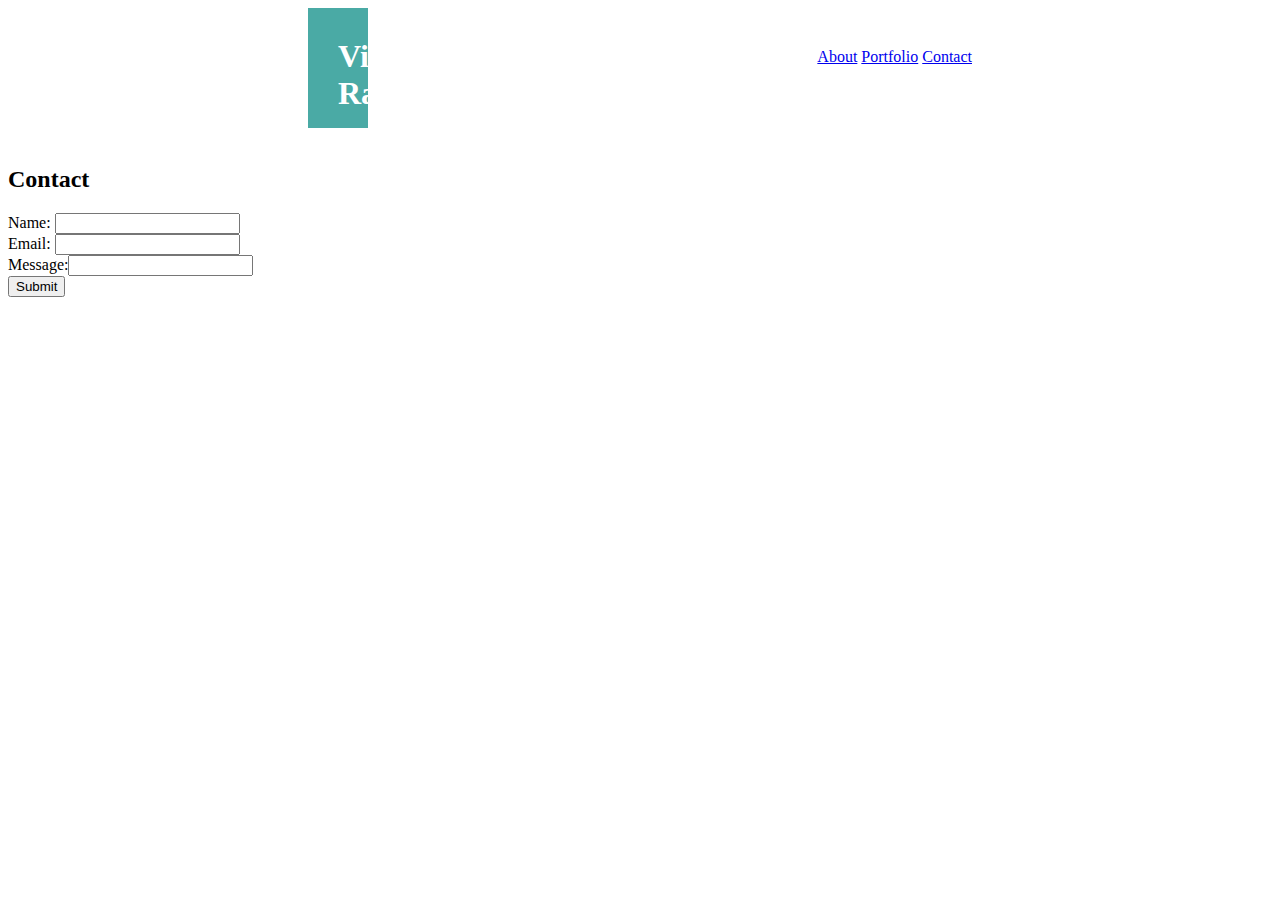
==== contactpage.html @ 8827d753 "moved new pages into directory" ====
<!DOCTYPE html>
<html>

<head>
<title>Contact</title>
<link rel="stylesheet" type="text/css" href="style.css">
</head> 

<body> 

    <nav>
    <a href="index.html">About</a>
    <a href="portfolio.html">Portfolio</a>
    <a href="contactpage.html">Contact</a>
    </nav>

    <h1 class="name">Victoria Ramirez</h1> 

<br>

<h2>Contact</h2>

<form action="/action_page.php" method="get" id="nameform">
    Name: <input type="text" name="name"><br>
    Email: <input type="text" name="email"><br>
    Message:<input type="text" name="message"><br>
  </form>

  <button type="submit" form="nameform" value="Submit">Submit</button>

</body>
</html>
---- style.css ----
nav { 
    background-color: #ffffff;
    color: #777777;
    float: right;
    margin-right: 300px;
    margin-top: 40px;
    margin-bottom: 0%;
}

.name {
    background-color: #4aaaa5;
    color: #ffffff;
    font-family: 'Georgia', Times, Times New Roman, serif;
    margin-top: 0%;
    margin-left: 300px;
    margin-right: 1200px;
    margin-bottom: 0%;
    height: 60px;
    text-align: center;
    padding: 30px;
}

#full {
    background-image: url(ep_naturalwhite.png);
    width: 100%;
    height: 1000px;
}

#bio {
    position: relative;
    top: 50px;
    margin-right: 300px;
    margin-left: 300px;
    margin-bottom: 300px;
    background-color: #ffffff;
}

#meheading {
    padding: 20px;
    padding-top: 10px;
    color: #4aaaa5;
    font-family: 'Georgia', Times, Times New Roman, serif;
    border-bottom: solid;
    border-color: #777777;
}

#picture {
    margin-left: 30px;
}

p {
    padding: 30px;
}

.border {
    background-color: #777777;
    height: 50px;
    margin-bottom: 0%;
    border-top: #4aaaa5;
    border-style: solid;
}

#porfoliopage {
        top: 50px;
        margin-right: 300px;
        margin-left: 300px;
        margin-bottom: 300px;
        background-color: #ffffff;
}
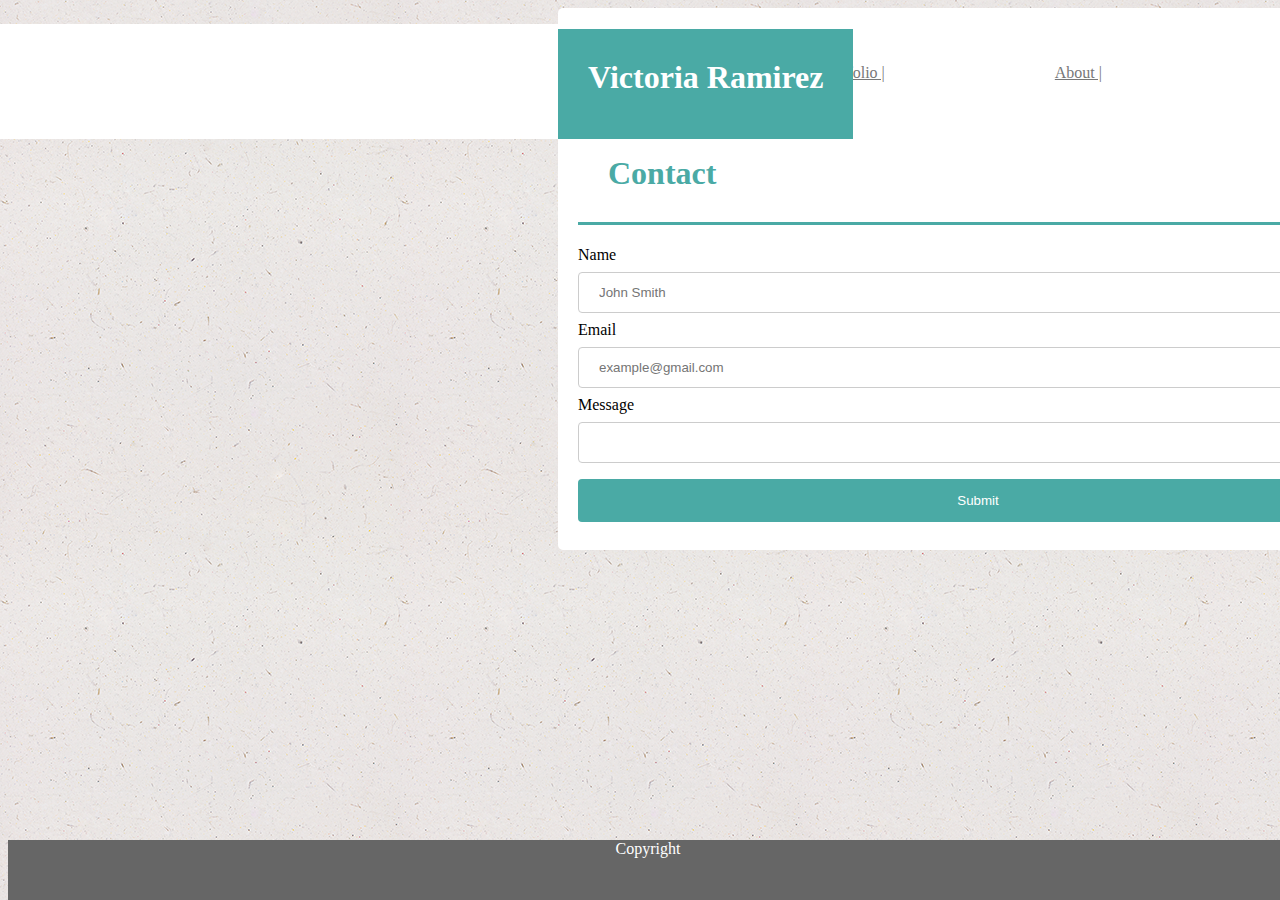
==== commit be1ec10b: "Update contactpage.html" ====
--- a/contactpage.html
+++ b/contactpage.html
@@ -8,25 +8,33 @@
 
 <body> 
 
-    <nav>
-    <a href="index.html">About</a>
-    <a href="portfolio.html">Portfolio</a>
-    <a href="contactpage.html">Contact</a>
-    </nav>
+    <ul>
+      <li><a href="aboutme.html" class="indexlink">About |</a></li> 
+      <li><a href="myportfolio.html" class="portlink">Portfolio |</a></li> 
+      <li><a href="contact.html" class="contactlink">Contact |</a></li> 
+    </ul>
 
-    <h1 class="name">Victoria Ramirez</h1> 
+    <h1 class="name3">Victoria Ramirez</h1> 
 
-<br>
+    <div id="form">
 
-<h2>Contact</h2>
+        <h1 id="contact">Contact</h1>
 
-<form action="/action_page.php" method="get" id="nameform">
-    Name: <input type="text" name="name"><br>
-    Email: <input type="text" name="email"><br>
-    Message:<input type="text" name="message"><br>
-  </form>
+        <form action="/action_page.php">
+          <label for="fname"></label>Name
+          <input type="text" id="fname" name="firstname" placeholder="John Smith">
+      
+          <label for="lname">Email</label>
+          <input type="text" id="lname" name="lastname" placeholder="example@gmail.com">
+      
+          <label for="message">Message</label>
+          <input type="text" id="message" name="message">
+        
+          <input type="submit" value="Submit">
+        </form>
+    </div>
 
-  <button type="submit" form="nameform" value="Submit">Submit</button>
+    <footer>Copyright</footer>
 
 </body>
-</html>+</html>
--- a/style.css
+++ b/style.css
@@ -1,70 +1,129 @@
+body {
+    background-image: url("ep_naturalwhite.png");
+}
 
-nav { 
+ul {
+    list-style-type: none;
     background-color: #ffffff;
+    overflow: hidden;
+    height: 75px;
+    padding-top: 40px;
+    float: right;
+    width: 100%;
+    top: 0;
+}
+
+li {
+    float: right;
+}
+
+li a {
+    display: block;
     color: #777777;
-    float: right;
-    margin-right: 300px;
-    margin-top: 40px;
-    margin-bottom: 0%;
+    margin-right: 170px;
 }
 
 .name {
     background-color: #4aaaa5;
+    color: white;
+    margin-left: 360px;
+    height: 50px;
+    padding: 30px;
+    position: absolute;
+}
+
+section {
+    clear: both;
+    background-color: #ffffff;
+    width: 1160px;
+    padding: 20px;
+    margin-left: 360px;
+}
+
+#meheading {
+    color: #4aaaa5;
+    margin-top: 20px;
+    background-color: #ffffff;
+    border-bottom-color: #777777; 
+    border-bottom: solid;
+    padding-bottom: 30px;
+}
+
+.clearfix{
+    overflow: auto;
+}
+
+p {
+    background-color: #ffffff;
+    color: #777777;
+}
+
+footer {
+    height: 60px;
+    background-color: #666666;
     color: #ffffff;
-    font-family: 'Georgia', Times, Times New Roman, serif;
-    margin-top: 0%;
-    margin-left: 300px;
-    margin-right: 1200px;
-    margin-bottom: 0%;
-    height: 60px;
     text-align: center;
+    bottom:0;
+    position: fixed;
+    width:100%;  
+}
+
+#portfolio {
+        color: #4aaaa5;
+        margin-top: 20px;
+        background-color: #ffffff;
+        border-bottom-color: #777777; 
+        border-bottom: solid;
+        padding-bottom: 30px;
+}
+
+#contact {
+    color: #4aaaa5;
+    margin-top: 20px;
+    background-color: #ffffff;
+    border-bottom-color: #777777; 
+    border-bottom: solid;
     padding: 30px;
 }
 
-#full {
-    background-image: url(ep_naturalwhite.png);
+input[type=text], select {
     width: 100%;
-    height: 1000px;
+    padding: 12px 20px;
+    margin: 8px 0;
+    display: inline-block;
+    border: 1px solid #ccc;
+    border-radius: 4px;
+    box-sizing: border-box;
 }
 
-#bio {
-    position: relative;
-    top: 50px;
-    margin-right: 300px;
-    margin-left: 300px;
-    margin-bottom: 300px;
-    background-color: #ffffff;
+input[type=submit] {
+    width: 100%;
+    background-color: #4aaaa5;
+    color: white;
+    padding: 14px 20px;
+    margin: 8px 0;
+    border: none;
+    border-radius: 4px;
+    cursor: pointer;
 }
 
-#meheading {
-    padding: 20px;
-    padding-top: 10px;
-    color: #4aaaa5;
-    font-family: 'Georgia', Times, Times New Roman, serif;
-    border-bottom: solid;
-    border-color: #777777;
+input[type=submit]:hover {
+    background-color: #4a9faa;
 }
 
-#picture {
-    margin-left: 30px;
+.name3 {
+    background-color: #4aaaa5;
+    color: white;
+    margin-left: 550px;
+    height: 50px;
+    padding: 30px;
+    position: fixed;
 }
 
-p {
-    padding: 30px;
+#form {
+    border-radius: 5px;
+    background-color: #ffffff;
+    padding: 20px;
+    width: 800px;
+    margin-left: 550px;
 }
-
-.border {
-    background-color: #777777;
-    height: 50px;
-    margin-bottom: 0%;
-    border-top: #4aaaa5;
-    border-style: solid;
-}
-
-#porfoliopage {
-        top: 50px;
-        margin-right: 300px;
-        margin-left: 300px;
-        margin-bottom: 300px;
-        background-color: #ffffff;
-}